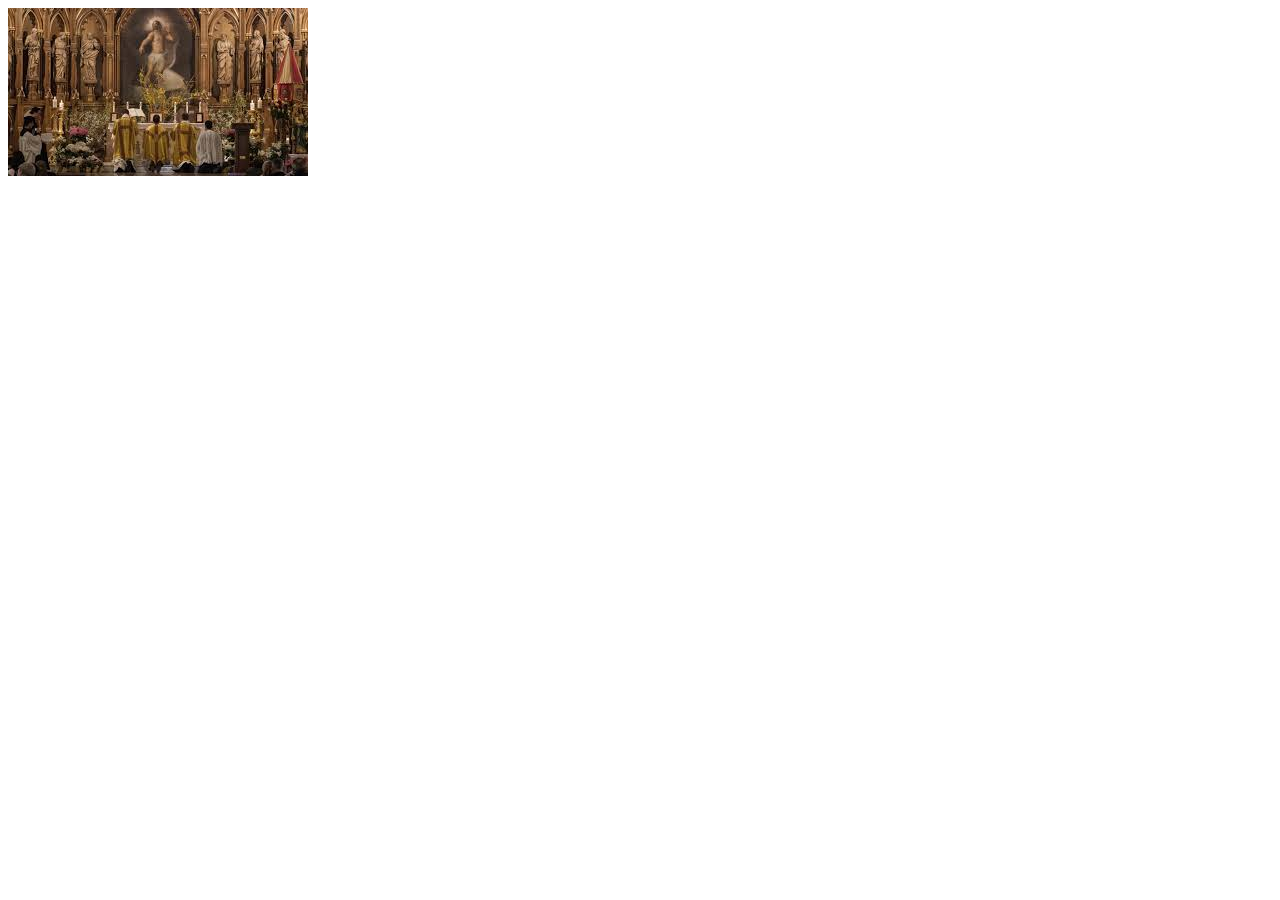
==== index.html @ 6cbf1b6a "adicionado imagem e arquivo index no sistema" ====
<!DOCTYPE html>
<html lang="pt-br">
    <head>
        <meta charset="UTF-8">
        <link rel="stylesheet" href="index.css">
        <title>Horário de Missas</title>
    </head>
    <body>
        <header>
            <img id="missa" src="images.jpeg">
        </header>

    </body>

</html>
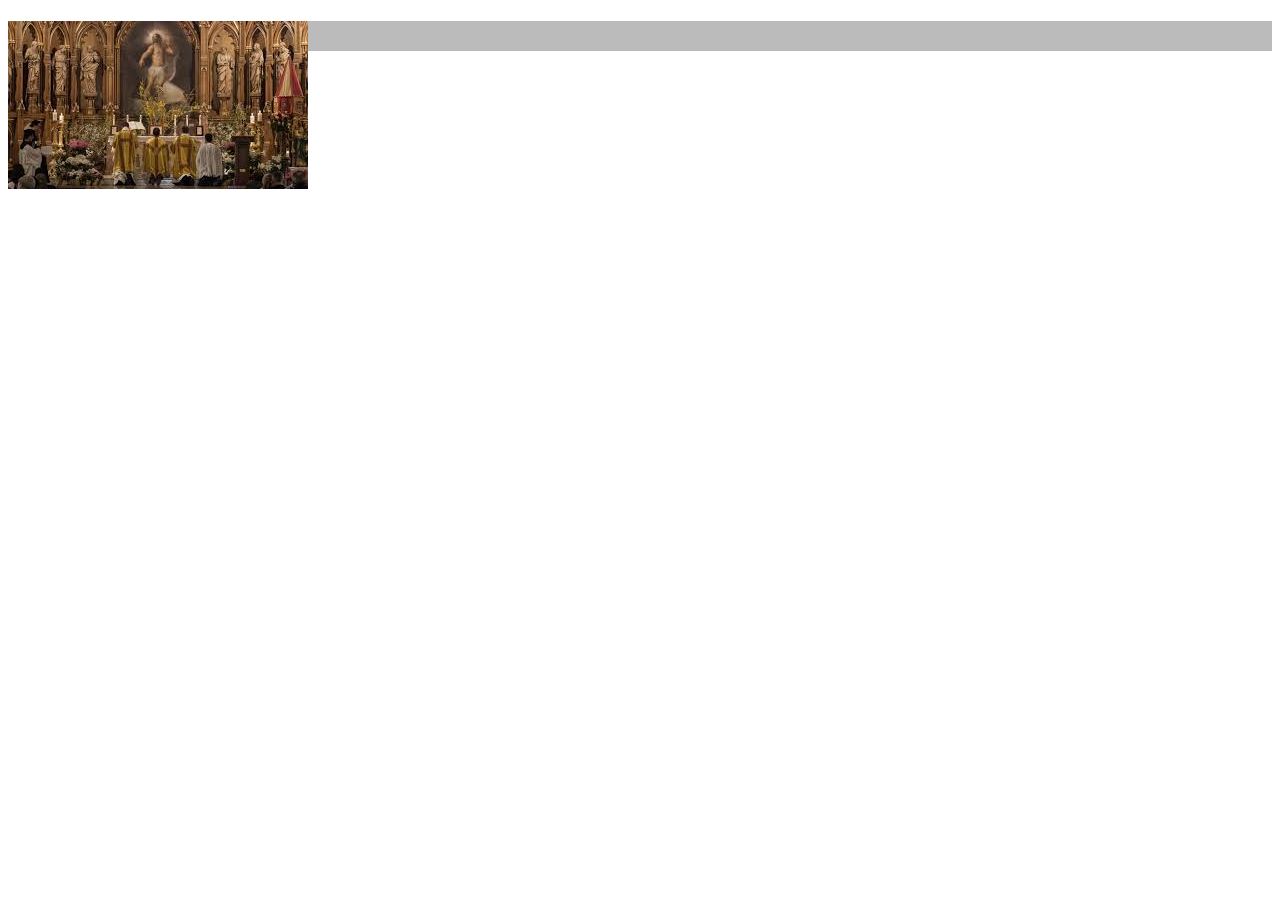
==== commit 8eb83cf5: "modificado o index e adicionado o css index" ====
--- a/index.html
+++ b/index.html
@@ -7,7 +7,7 @@
     </head>
     <body>
         <header>
-            <img id="missa" src="images.jpeg">
+            <h1><img id="missa" src="images.jpeg"></h1>
         </header>
 
     </body>
--- a/index.css
+++ b/index.css
@@ -0,0 +1,5 @@
+header h1{
+    height: 30px;
+    width: 100%;
+    background: #BBBBBB;
+}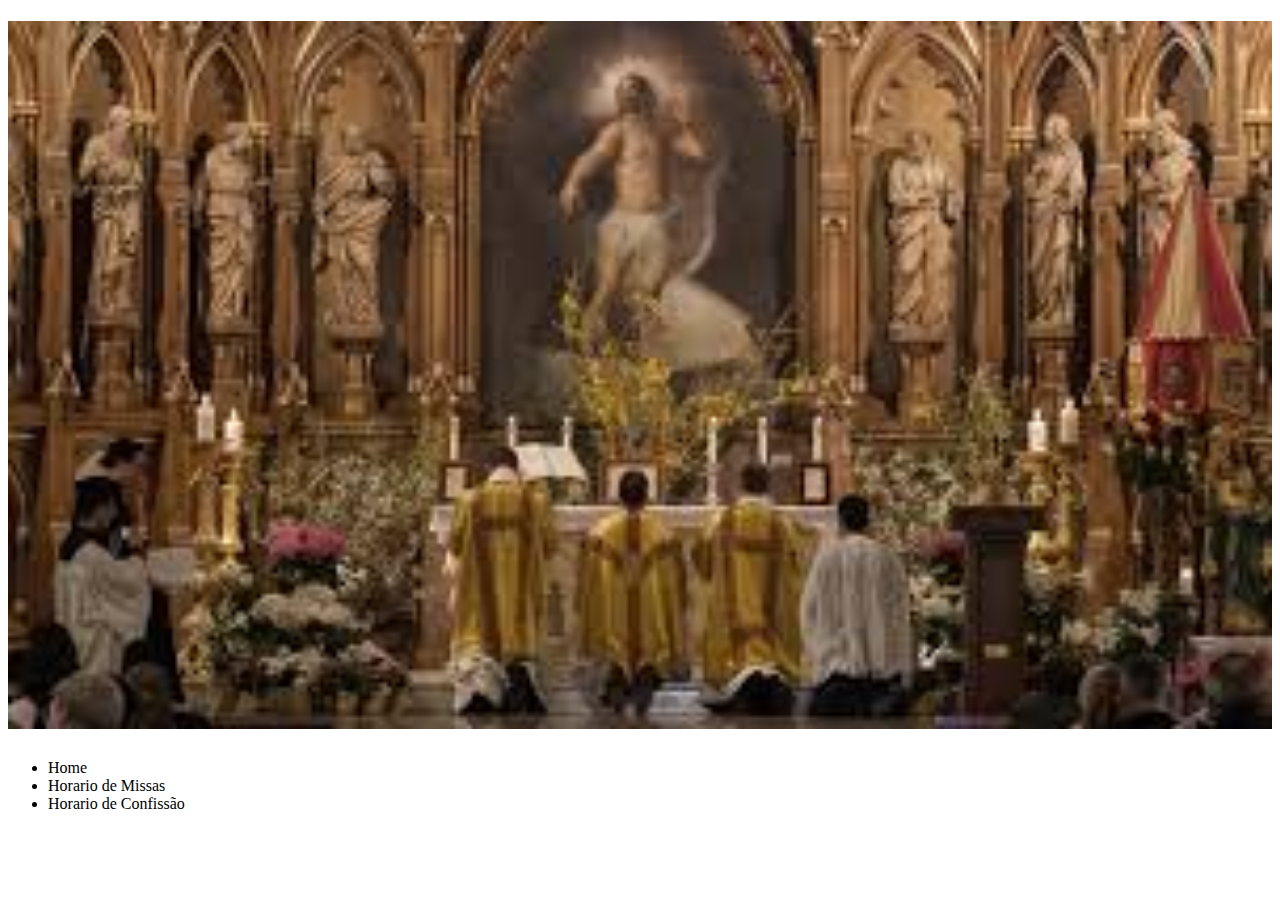
==== commit 360d622c: "adicionar menu" ====
--- a/index.html
+++ b/index.html
@@ -8,6 +8,13 @@
     <body>
         <header>
             <h1><img id="missa" src="images.jpeg"></h1>
+            <nav>
+                <ul>
+                    <li>Home</li>
+                    <li>Horario de Missas</li>
+                    <li>Horario de Confissão</li>
+                </ul>
+            </nav>
         </header>
 
     </body>
--- a/index.css
+++ b/index.css
@@ -1,5 +1,5 @@
-header h1{
-    height: 30px;
+header h1 img{
+   
     width: 100%;
     background: #BBBBBB;
 }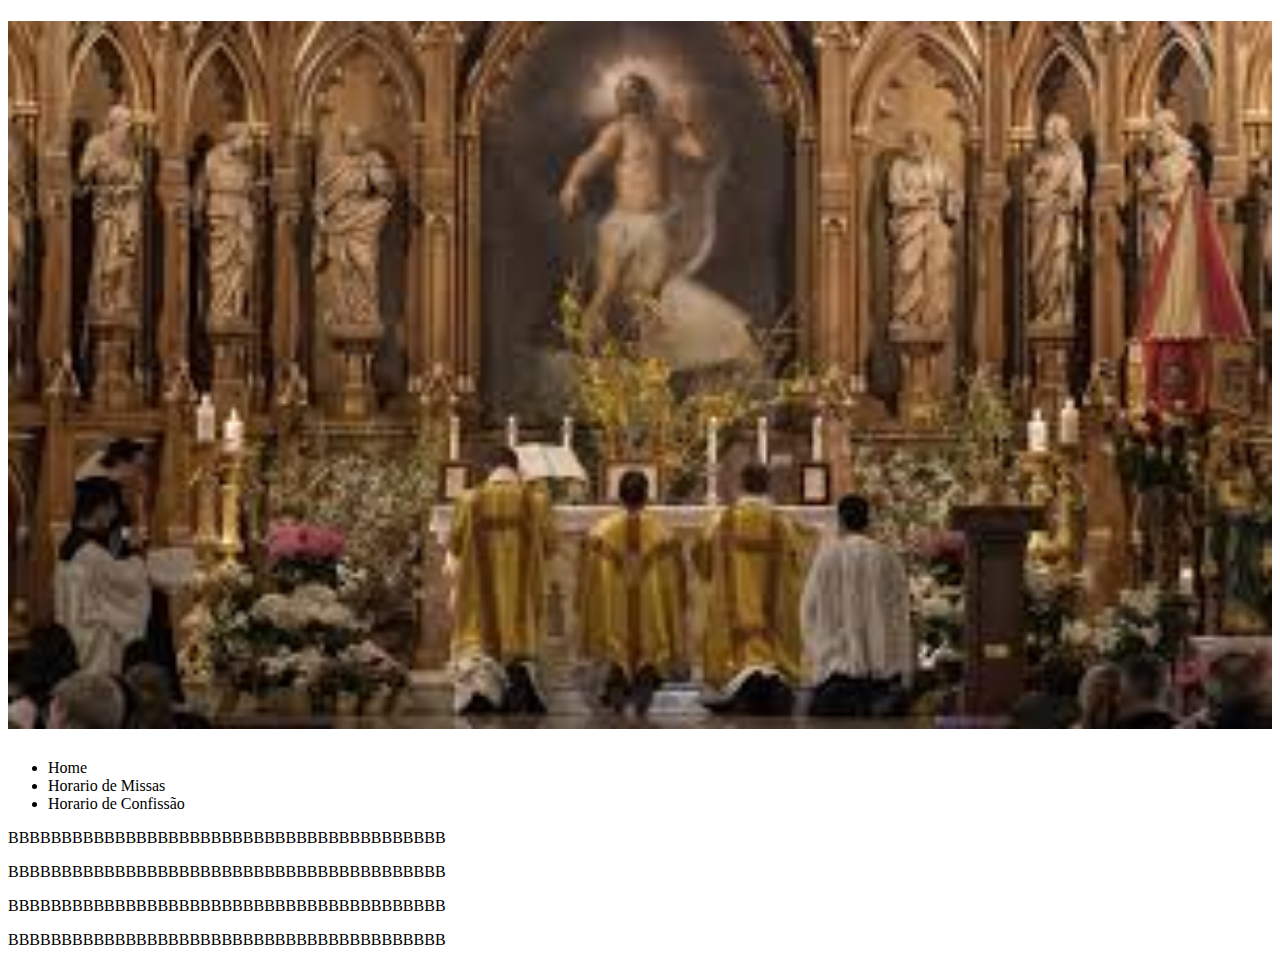
==== commit e42d1575: "besteiras" ====
--- a/index.html
+++ b/index.html
@@ -16,6 +16,15 @@
                 </ul>
             </nav>
         </header>
+        <p>BBBBBBBBBBBBBBBBBBBBBBBBBBBBBBBBBBBBBBBBB</p>
+        <p>BBBBBBBBBBBBBBBBBBBBBBBBBBBBBBBBBBBBBBBBB</p>
+        <p>BBBBBBBBBBBBBBBBBBBBBBBBBBBBBBBBBBBBBBBBB</p>
+        
+        <p>BBBBBBBBBBBBBBBBBBBBBBBBBBBBBBBBBBBBBBBBB</p>
+        
+        
+        
+        
 
     </body>
 
--- a/index.css
+++ b/index.css
@@ -1,5 +1,4 @@
 header h1 img{
-   
     width: 100%;
     background: #BBBBBB;
 }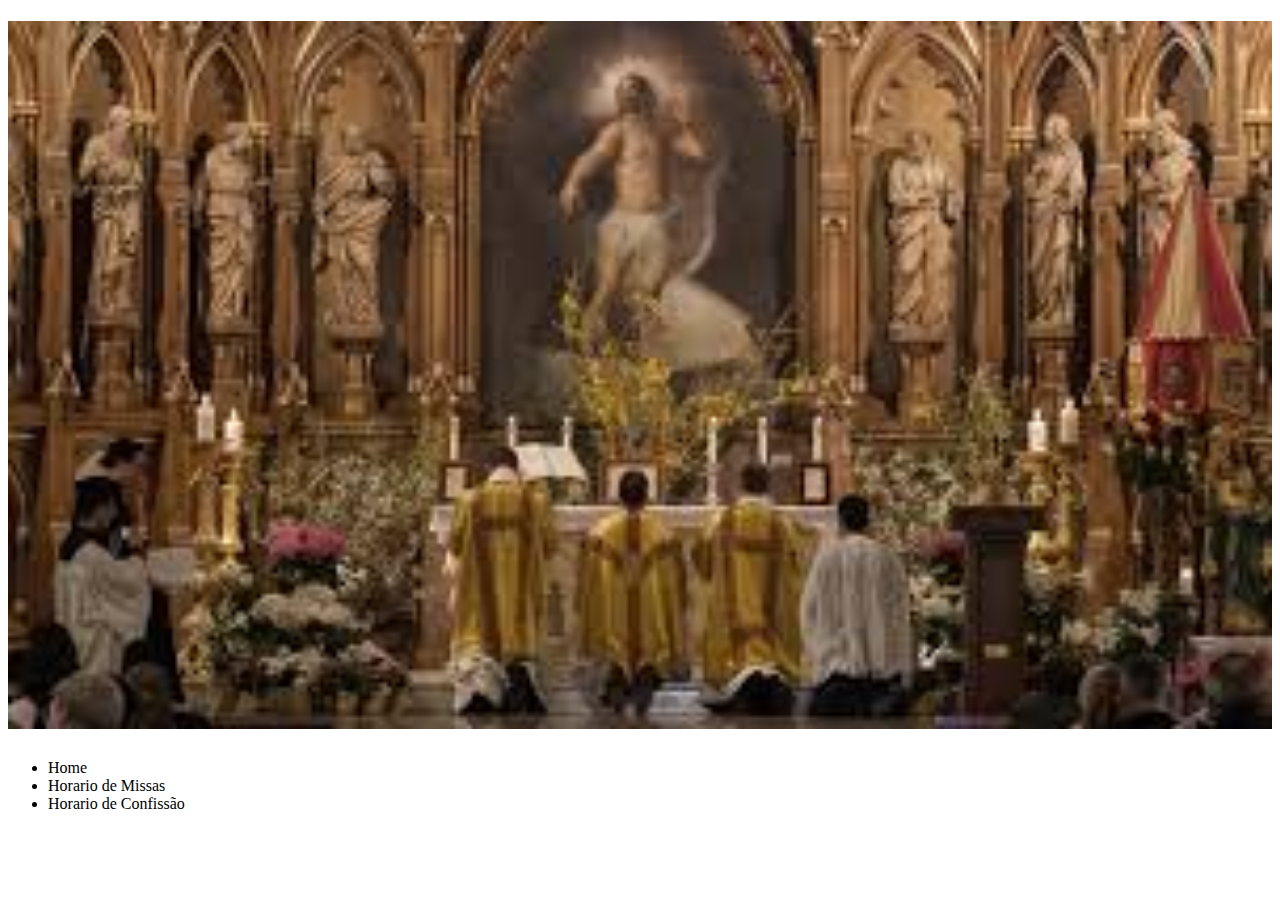
==== commit 94527d90: "restaurar anterior" ====
--- a/index.html
+++ b/index.html
@@ -16,15 +16,6 @@
                 </ul>
             </nav>
         </header>
-        <p>BBBBBBBBBBBBBBBBBBBBBBBBBBBBBBBBBBBBBBBBB</p>
-        <p>BBBBBBBBBBBBBBBBBBBBBBBBBBBBBBBBBBBBBBBBB</p>
-        <p>BBBBBBBBBBBBBBBBBBBBBBBBBBBBBBBBBBBBBBBBB</p>
-        
-        <p>BBBBBBBBBBBBBBBBBBBBBBBBBBBBBBBBBBBBBBBBB</p>
-        
-        
-        
-        
 
     </body>
 
